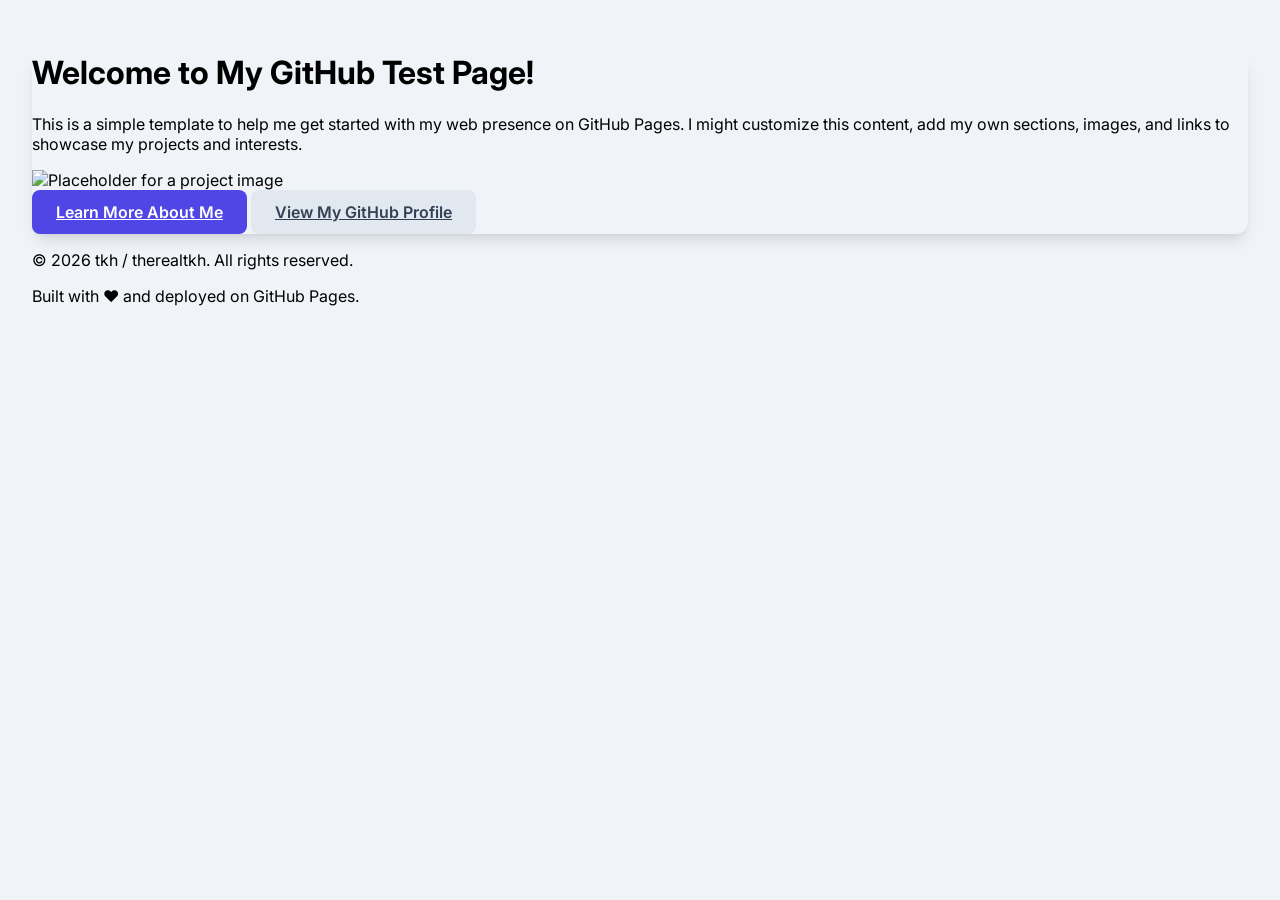
==== index.html @ 8104e21b "First commit Only built the index test page. To be used as landing page, I guess." ====
<!DOCTYPE html>
<html lang="en">
<head>
    <meta charset="UTF-8">
    <meta name="viewport" content="width=device-width, initial-scale=1.0">
    <title>tkh's GitHub Page</title>
    <!-- Tailwind CSS CDN for easy styling -->
    <script src="https://cdn.tailwindcss.com"></script>
    <link href="https://fonts.googleapis.com/css2?family=Inter:wght@400;600;700&display=swap" rel="stylesheet">
    <style>
        body {
            font-family: 'Inter', sans-serif;
            background-color: #f0f4f8; /* Light gray background */
        }
        .container-padding {
            padding: 1.5rem; /* Equivalent to p-6 */
        }
        .rounded-card {
            border-radius: 0.75rem; /* Equivalent to rounded-xl */
        }
        .shadow-strong {
            box-shadow: 0 10px 15px -3px rgba(0, 0, 0, 0.1), 0 4px 6px -2px rgba(0, 0, 0, 0.05); /* Equivalent to shadow-lg */
        }
        .btn {
            display: inline-flex;
            align-items: center;
            justify-content: center;
            padding: 0.75rem 1.5rem; /* py-3 px-6 */
            border-radius: 0.5rem; /* rounded-lg */
            font-weight: 600; /* font-semibold */
            transition: background-color 0.3s ease, transform 0.2s ease;
        }
        .btn-primary {
            background-color: #4f46e5; /* indigo-600 */
            color: white;
        }
        .btn-primary:hover {
            background-color: #4338ca; /* indigo-700 */
            transform: translateY(-2px);
        }
        .btn-secondary {
            background-color: #e2e8f0; /* slate-200 */
            color: #334155; /* slate-700 */
        }
        .btn-secondary:hover {
            background-color: #cbd5e1; /* slate-300 */
            transform: translateY(-2px);
        }
    </style>
</head>
<body class="flex items-center justify-center min-h-screen">
    <div class="max-w-4xl mx-auto container-padding">
        <!-- Main Card Section -->
        <div class="bg-white rounded-card shadow-strong p-8 md:p-12 text-center">
            <h1 class="text-4xl md:text-5xl font-extrabold text-gray-900 mb-4">
                Welcome to My GitHub Test Page! 
            </h1>
            <p class="text-lg text-gray-700 mb-8 leading-relaxed">
                This is a simple template to help me get started with my web presence on GitHub Pages.
                I might customize this content, add my own sections, images, and links to showcase my projects and interests.
            </p>

            <!-- Image Section -->
            <div class="mb-8">
                <!-- Placeholder image: replace with your own image URL -->
                <img src="https://placehold.co/800x450/4f46e5/ffffff?text=Your+Project+Image+Here"
                     alt="Placeholder for a project image"
                     class="rounded-lg w-full h-auto object-cover shadow-md mx-auto"
                     onerror="this.onerror=null;this.src='https://placehold.co/800x450/cccccc/000000?text=Image+Load+Error';">
            </div>

            <!-- Call to Action Buttons -->
            <div class="flex flex-col sm:flex-row justify-center gap-4">
                <a href="#" class="btn btn-primary">
                    Learn More About Me
                </a>
                <a href="#" class="btn btn-secondary">
                    View My GitHub Profile
                </a>
            </div>
        </div>

        <!-- Footer Section -->
        <footer class="mt-8 text-center text-gray-600 text-sm">
            <p>&copy; <span id="current-year"></span> tkh / therealtkh. All rights reserved.</p>
            <p class="mt-2">Built with ❤️ and deployed on GitHub Pages.</p>
        </footer>
    </div>

    <script>
        // Dynamically update the current year in the footer
        document.getElementById('current-year').textContent = new Date().getFullYear();

        // Optional: Add some interactive JavaScript here if needed
        // For example, a simple scroll-to-top button or dynamic content loading
    </script>
</body>
</html>
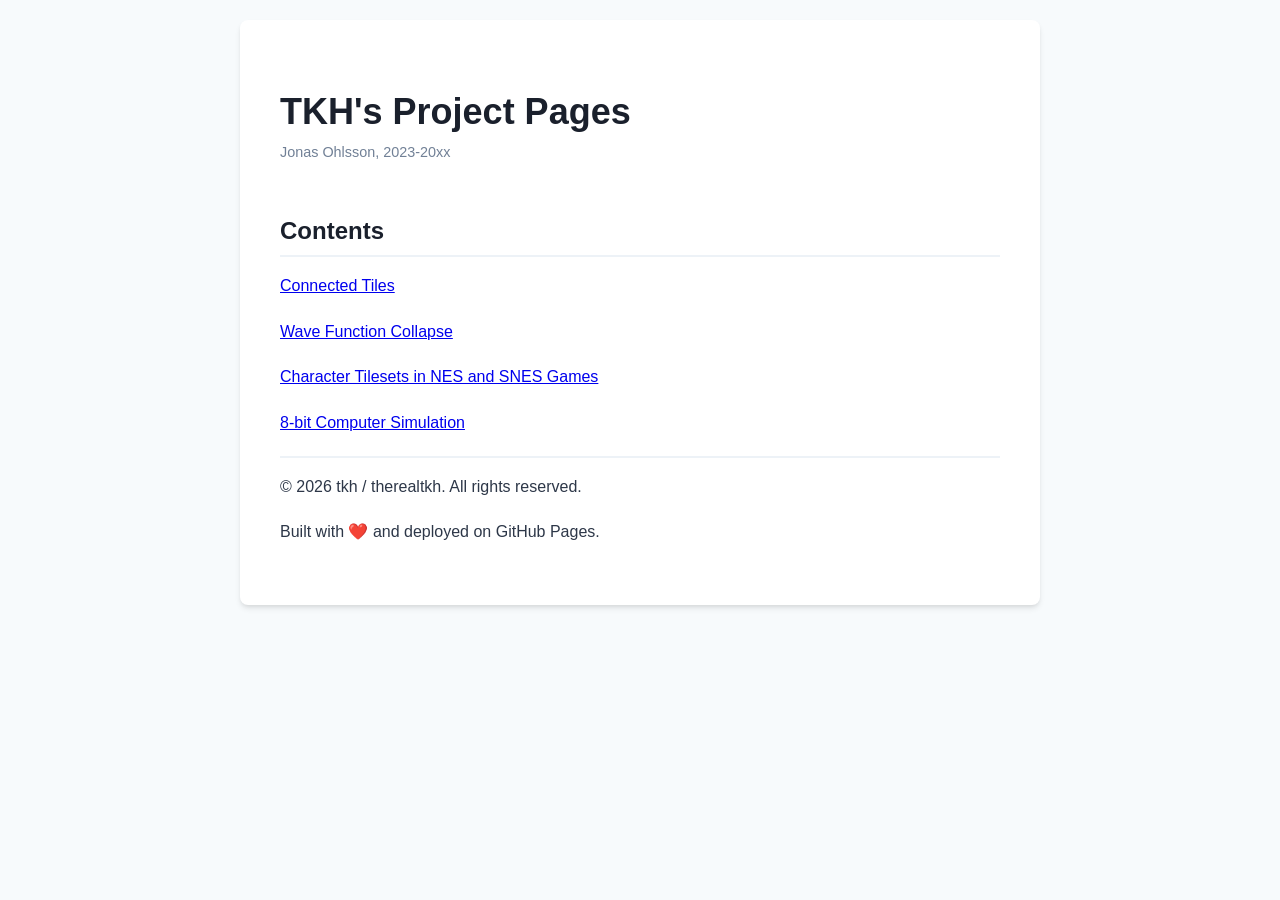
==== commit 88bd1abc: "New index.html Completely new to use the same styles.css as all other pages. Lists all projects. " ====
--- a/index.html
+++ b/index.html
@@ -1,91 +1,46 @@
 <!DOCTYPE html>
 <html lang="en">
+
 <head>
-    <meta charset="UTF-8">
-    <meta name="viewport" content="width=device-width, initial-scale=1.0">
-    <title>tkh's GitHub Page</title>
-    <!-- Tailwind CSS CDN for easy styling -->
-    <script src="https://cdn.tailwindcss.com"></script>
-    <link href="https://fonts.googleapis.com/css2?family=Inter:wght@400;600;700&display=swap" rel="stylesheet">
-    <style>
-        body {
-            font-family: 'Inter', sans-serif;
-            background-color: #f0f4f8; /* Light gray background */
-        }
-        .container-padding {
-            padding: 1.5rem; /* Equivalent to p-6 */
-        }
-        .rounded-card {
-            border-radius: 0.75rem; /* Equivalent to rounded-xl */
-        }
-        .shadow-strong {
-            box-shadow: 0 10px 15px -3px rgba(0, 0, 0, 0.1), 0 4px 6px -2px rgba(0, 0, 0, 0.05); /* Equivalent to shadow-lg */
-        }
-        .btn {
-            display: inline-flex;
-            align-items: center;
-            justify-content: center;
-            padding: 0.75rem 1.5rem; /* py-3 px-6 */
-            border-radius: 0.5rem; /* rounded-lg */
-            font-weight: 600; /* font-semibold */
-            transition: background-color 0.3s ease, transform 0.2s ease;
-        }
-        .btn-primary {
-            background-color: #4f46e5; /* indigo-600 */
-            color: white;
-        }
-        .btn-primary:hover {
-            background-color: #4338ca; /* indigo-700 */
-            transform: translateY(-2px);
-        }
-        .btn-secondary {
-            background-color: #e2e8f0; /* slate-200 */
-            color: #334155; /* slate-700 */
-        }
-        .btn-secondary:hover {
-            background-color: #cbd5e1; /* slate-300 */
-            transform: translateY(-2px);
-        }
-    </style>
+	<meta charset="UTF-8">
+	<meta name="viewport" content="width=device-width, initial-scale=1.0">
+	<title>tkh's GitHub Page</title>
+	<link rel="stylesheet" href="styles.css">
 </head>
-<body class="flex items-center justify-center min-h-screen">
-    <div class="max-w-4xl mx-auto container-padding">
-        <!-- Main Card Section -->
-        <div class="bg-white rounded-card shadow-strong p-8 md:p-12 text-center">
-            <h1 class="text-4xl md:text-5xl font-extrabold text-gray-900 mb-4">
-                Welcome to My GitHub Test Page! 
-            </h1>
-            <p class="text-lg text-gray-700 mb-8 leading-relaxed">
-                This is a simple template to help me get started with my web presence on GitHub Pages.
-                I might customize this content, add my own sections, images, and links to showcase my projects and interests.
-            </p>
 
-            <!-- Image Section -->
-            <div class="mb-8">
-                <!-- Placeholder image: replace with your own image URL -->
-                <img src="https://placehold.co/800x450/4f46e5/ffffff?text=Your+Project+Image+Here"
-                     alt="Placeholder for a project image"
-                     class="rounded-lg w-full h-auto object-cover shadow-md mx-auto"
-                     onerror="this.onerror=null;this.src='https://placehold.co/800x450/cccccc/000000?text=Image+Load+Error';">
-            </div>
+<body>
+<main>
+<article>
 
-            <!-- Call to Action Buttons -->
-            <div class="flex flex-col sm:flex-row justify-center gap-4">
-                <a href="#" class="btn btn-primary">
-                    Learn More About Me
-                </a>
-                <a href="#" class="btn btn-secondary">
-                    View My GitHub Profile
-                </a>
-            </div>
-        </div>
+<header>
+	<h1>TKH's Project Pages</h1>
+	<div class="metadata">
+		<span>Jonas Ohlsson, 2023-20xx</span>
+	</div>
+</header>
 
-        <!-- Footer Section -->
-        <footer class="mt-8 text-center text-gray-600 text-sm">
-            <p>&copy; <span id="current-year"></span> tkh / therealtkh. All rights reserved.</p>
-            <p class="mt-2">Built with ❤️ and deployed on GitHub Pages.</p>
-        </footer>
-    </div>
+<section class="content">
+	<h2>Contents</h2>
+
+	<div>
+		<p><a href="connectedtiles/">Connected Tiles</a></p>
+		<p><a href="wfc/">Wave Function Collapse</a></p>
+		<p><a href="tilesets/">Character Tilesets in NES and SNES Games</a></p>
+		<p><a href="8bitcomputer/">8-bit Computer Simulation</a></p>
+	</div>
+
+	<div style="border-top: 2px solid #edf2f7">
+		<!-- Footer Section -->
+		<footer class="mt-8 text-center text-gray-600 text-sm">
+			<p>&copy; <span id="current-year"></span> tkh / therealtkh. All rights reserved.</p>
+			<p class="mt-2">Built with ❤️ and deployed on GitHub Pages.</p>
+		</footer>
+	</div>
+
+</section>
+
+</article>
+</main>    
 
     <script>
         // Dynamically update the current year in the footer
@@ -94,5 +49,7 @@
         // Optional: Add some interactive JavaScript here if needed
         // For example, a simple scroll-to-top button or dynamic content loading
     </script>
+
 </body>
+
 </html>
--- a/styles.css
+++ b/styles.css
@@ -0,0 +1,152 @@
+body {
+	font-family: "Segoe UI", Roboto, Helvetica, Arial, sans-serif;
+	line-height: 1.6;
+	color: #2d3748;
+	max-width: 800px;
+	margin: 0 auto;
+	padding: 20px;
+	background-color: #f7fafc;
+}
+article {
+	background: #ffffff;
+	padding: 40px;
+	border-radius: 8px;
+	box-shadow: 0 4px 6px -1px rgba(0, 0, 0, 0.1), 0 2px 4px -1px rgba(0, 0, 0, 0.06);
+}
+h1 {
+	font-size: 2.25rem;
+	font-weight: 700;
+	color: #1a202c;
+	margin-bottom: 8px;
+	line-height: 1.2;
+}
+h2 {
+	font-size: 1.5rem;
+	font-weight: 600;
+	color: #1a202c;
+	margin-top: 2rem;
+	margin-bottom: 1rem;
+	border-bottom: 2px solid #edf2f7;
+	padding-bottom: 0.3rem;
+}
+.metadata {
+	font-size: 0.9rem;
+	color: #718096;
+	margin-bottom: 24px;
+	padding-bottom: 16px;
+}
+p {
+	margin-bottom: 1.25rem;
+}
+ol {
+	margin-bottom: 1.25rem;
+	padding-left: 24px;
+}
+li {
+	margin-bottom: 0.5rem;
+}
+code {
+	font-family: SFMono-Regular, Consolas, "Liberation Mono", Menlo, monospace;
+	background-color: #edf2f7;
+	color: #2d3748;
+	padding: 2px 6px;
+	border-radius: 4px;
+	font-size: 0.875em;
+}
+pre {
+	background-color: #1a202c;
+	color: #e2e8f0;
+	padding: 18px;
+	border-radius: 6px;
+	overflow-x: auto;
+	margin-bottom: 1.25rem;
+	line-height: 1.45;
+	white-space: pre;
+	overflow-x: auto;
+	max-width: 100%;
+}
+pre code {
+	background-color: transparent;
+	color: inherit;
+	padding: 0;
+	font-size: 0.9em;
+}
+.img-container {
+	width: 100%;
+	text-align: center;
+	margin: 24px 0;
+}
+.thumbnail {
+	cursor: pointer;
+}
+.modal {
+	display: none;
+	position: fixed;
+	top: 0;
+	left: 0;
+	width: 100%;
+	height: 100%;
+	background-color: rgba(0,0,0,0.8);
+	justify-content: center;
+	align-items: center;
+	z-index: 1000;
+}
+#closeButton {
+	position: absolute;
+	top: 20px;
+	right: 30px;
+	font-size: 40px;
+	color: white;
+	cursor: pointer;
+}
+#fullSizeImage {
+	max-width: 90%;
+	max-height: 90%;
+}
+img {
+	max-width: 100%;
+	height: auto;
+	display: block;
+	margin: 0 auto;
+}
+table {
+	width: 100%;
+	border-collapse: collapse;
+	margin: 20px 0;
+	background-color: #fff;
+	box-shadow: 0 1px 3px rgba(0,0,0,0.05);
+	border-radius: 6px;
+	overflow: hidden;
+}
+th, td {
+	padding: 10px 14px;
+	text-align: left;
+	border-bottom: 1px solid #e2e8f0;
+}
+th {
+	background-color: #edf2f7;
+	color: #2d3748;
+	font-weight: 600;
+}
+tr:last-child td {
+	border-bottom: none;
+}
+@media (max-width: 800px) {
+	article {
+		padding: 24px 20px;
+	}
+	h1 {
+		font-size: 1.9rem;
+	}
+	h2 {
+		font-size: 1.35rem;
+	}
+}
+@media (max-width: 600px) {
+	body {
+		padding: 24px 10px;
+	}
+	article {
+		padding: 20px 10px;
+	}
+}
